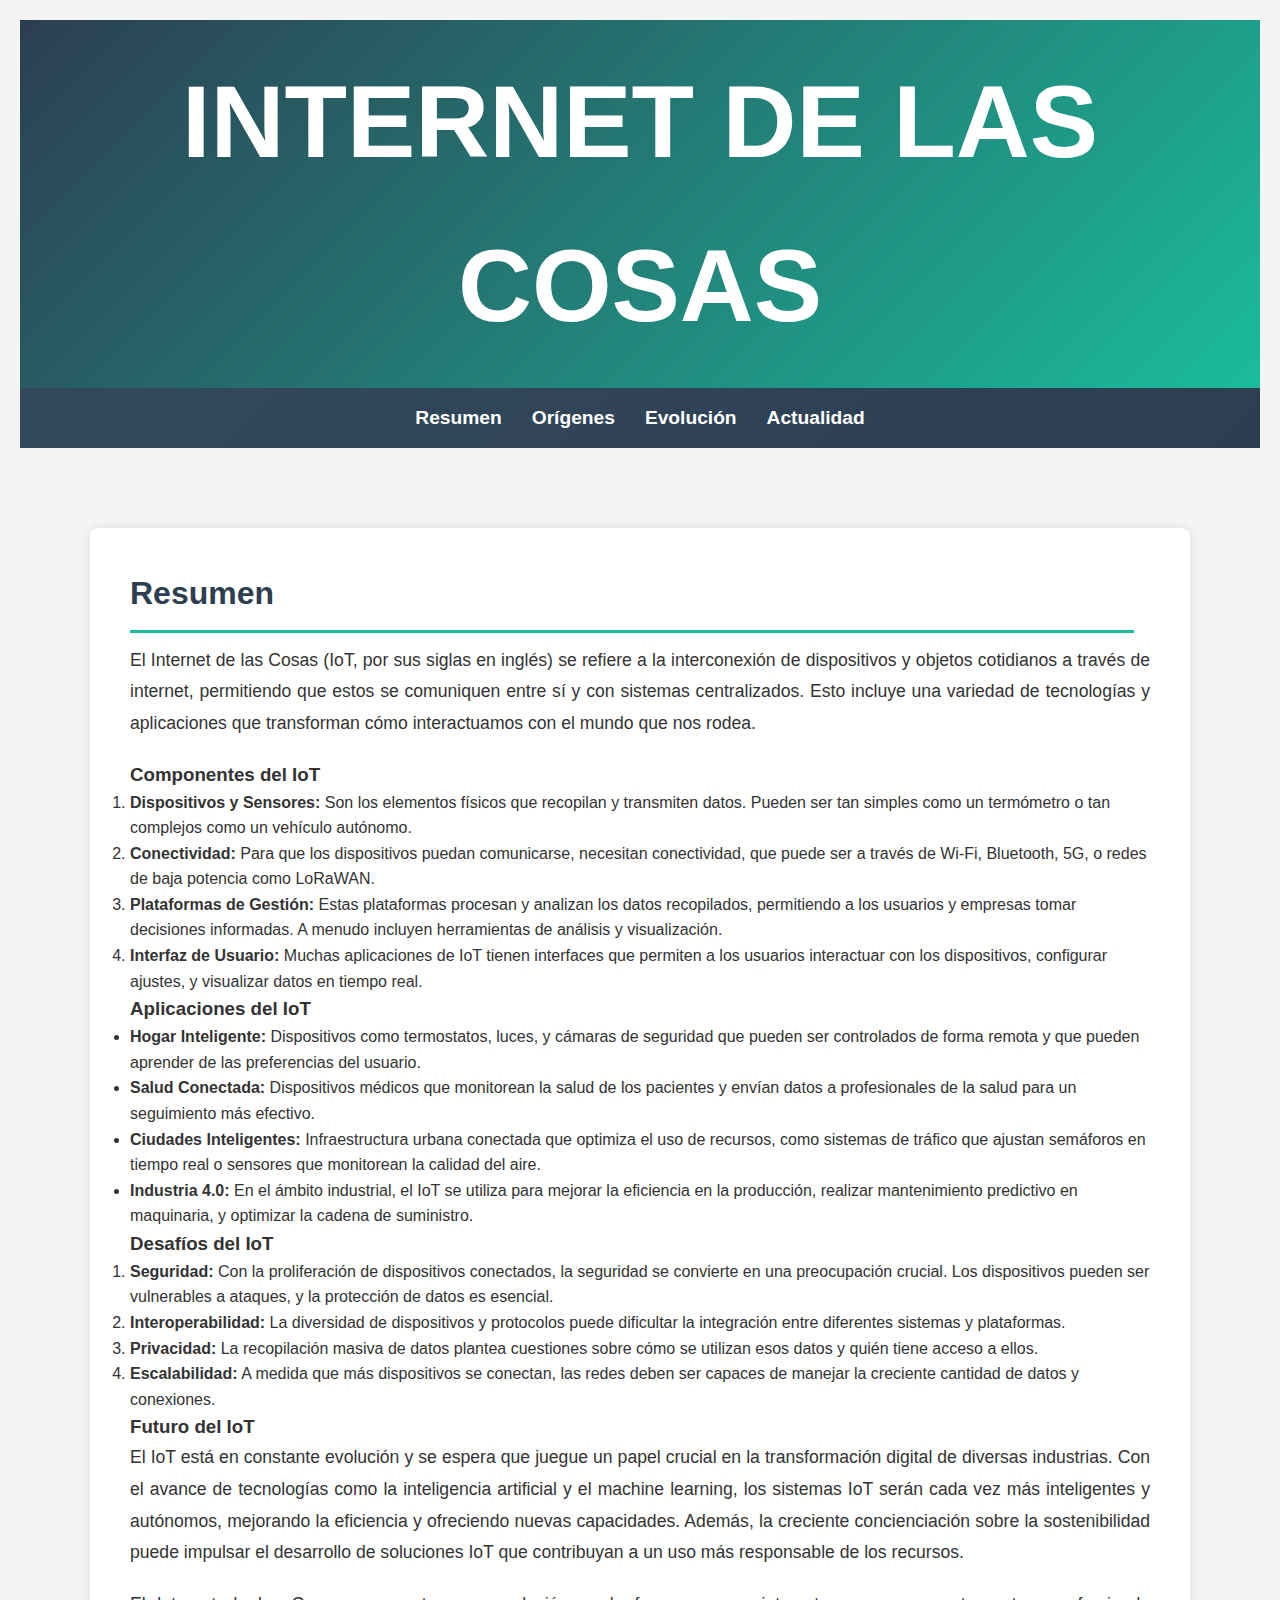
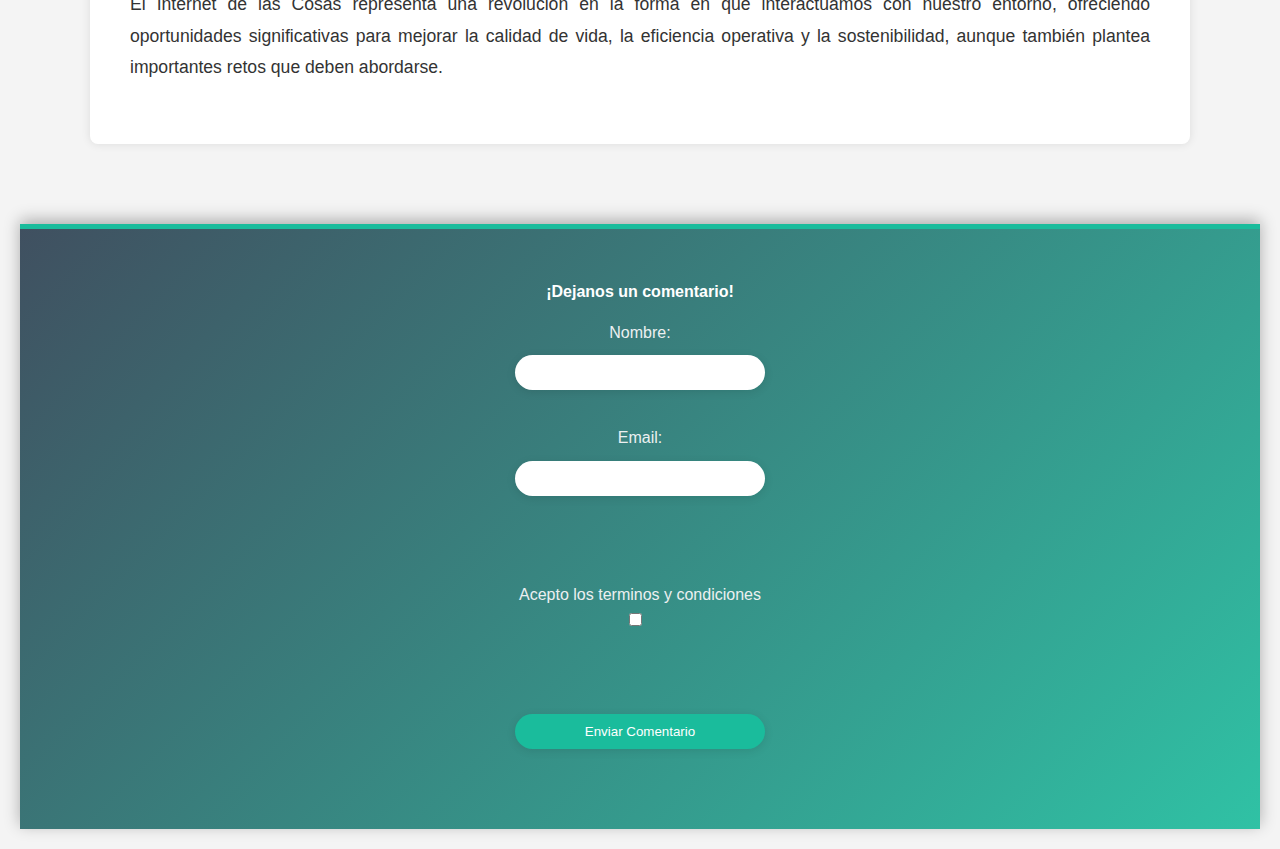
==== index.html @ b6f8c862 "Añadiendo resto" ====
<!DOCTYPE html>
<html lang="es">
<head>
    <meta charset="UTF-8">
    <meta name="viewport" content="width=device-width, initial-scale=1.0">
    <title>Internet de las Cosas</title>
    
    <!-- Referencia al CSS -->
    <link rel="stylesheet" type="text/css" href="estilos.css">
</head>
<body>

    <!-- Encabezado -->
    <header class="header-principal">
        <h1>Internet de las Cosas</h1>
    </header>

    <!-- Barra de Navegación -->
    <nav class="navbar">
        <ul class="menu">
            <li><a href="index.html">Resumen</a></li>
            <li><a href="Origenes.html">Orígenes</a></li>
            <li><a href="Evolucion.html">Evolución</a></li>
            <li><a href="Actualidad.html">Actualidad</a></li>
        </ul>
    </nav>

    <!-- Contenedor Principal -->
    <div class="contenedor-principal">
        <h2>Resumen</h2>
        <p>
            El Internet de las Cosas (IoT, por sus siglas en inglés) se refiere a la interconexión de dispositivos y objetos cotidianos 
            a través de internet, permitiendo que estos se comuniquen entre sí y con sistemas centralizados. Esto incluye una variedad de 
            tecnologías y aplicaciones que transforman cómo interactuamos con el mundo que nos rodea.
        </p>

        <h3>Componentes del IoT</h3>
        <ol>
            <li><strong>Dispositivos y Sensores:</strong> Son los elementos físicos que recopilan y transmiten datos. Pueden ser tan simples como un termómetro o tan complejos como un vehículo autónomo.</li>
            <li><strong>Conectividad:</strong> Para que los dispositivos puedan comunicarse, necesitan conectividad, que puede ser a través de Wi-Fi, Bluetooth, 5G, o redes de baja potencia como LoRaWAN.</li>
            <li><strong>Plataformas de Gestión:</strong> Estas plataformas procesan y analizan los datos recopilados, permitiendo a los usuarios y empresas tomar decisiones informadas. A menudo incluyen herramientas de análisis y visualización.</li>
            <li><strong>Interfaz de Usuario:</strong> Muchas aplicaciones de IoT tienen interfaces que permiten a los usuarios interactuar con los dispositivos, configurar ajustes, y visualizar datos en tiempo real.</li>
        </ol>

        <h3>Aplicaciones del IoT</h3>
        <ul>
            <li><strong>Hogar Inteligente:</strong> Dispositivos como termostatos, luces, y cámaras de seguridad que pueden ser controlados de forma remota y que pueden aprender de las preferencias del usuario.</li>
            <li><strong>Salud Conectada:</strong> Dispositivos médicos que monitorean la salud de los pacientes y envían datos a profesionales de la salud para un seguimiento más efectivo.</li>
            <li><strong>Ciudades Inteligentes:</strong> Infraestructura urbana conectada que optimiza el uso de recursos, como sistemas de tráfico que ajustan semáforos en tiempo real o sensores que monitorean la calidad del aire.</li>
            <li><strong>Industria 4.0:</strong> En el ámbito industrial, el IoT se utiliza para mejorar la eficiencia en la producción, realizar mantenimiento predictivo en maquinaria, y optimizar la cadena de suministro.</li>
        </ul>

        <h3>Desafíos del IoT</h3>
        <ol>
            <li><strong>Seguridad:</strong> Con la proliferación de dispositivos conectados, la seguridad se convierte en una preocupación crucial. Los dispositivos pueden ser vulnerables a ataques, y la protección de datos es esencial.</li>
            <li><strong>Interoperabilidad:</strong> La diversidad de dispositivos y protocolos puede dificultar la integración entre diferentes sistemas y plataformas.</li>
            <li><strong>Privacidad:</strong> La recopilación masiva de datos plantea cuestiones sobre cómo se utilizan esos datos y quién tiene acceso a ellos.</li>
            <li><strong>Escalabilidad:</strong> A medida que más dispositivos se conectan, las redes deben ser capaces de manejar la creciente cantidad de datos y conexiones.</li>
        </ol>

        <h3>Futuro del IoT</h3>
        <p>
            El IoT está en constante evolución y se espera que juegue un papel crucial en la transformación digital de diversas industrias. 
            Con el avance de tecnologías como la inteligencia artificial y el machine learning, los sistemas IoT serán cada vez más inteligentes 
            y autónomos, mejorando la eficiencia y ofreciendo nuevas capacidades. Además, la creciente concienciación sobre la sostenibilidad 
            puede impulsar el desarrollo de soluciones IoT que contribuyan a un uso más responsable de los recursos.
        </p>

        <p>
            El Internet de las Cosas representa una revolución en la forma en que interactuamos con nuestro entorno, ofreciendo oportunidades 
            significativas para mejorar la calidad de vida, la eficiencia operativa y la sostenibilidad, aunque también plantea importantes retos que deben 
            abordarse.
        </p>
    </div>

    <footer>
			
        <h4>¡Dejanos un comentario!</h4>
        
        <form>
            
            <fieldset>
                <label>Nombre: <input type="text" name="nombre"></label>
                <label>Email: <input type="email" name="mail"></label>
                
                <br><br>
                
                <label>Acepto los terminos y condiciones <input type="checkbox" name="condiciones"></label>
                
                <br><br>
                
                <input type="submit" name="Comentar" value="Enviar Comentario" class="submitbutton">
            </fieldset>
            
        </form>
        
    </footer>

</body>
</html>
---- estilos.css ----
/* ===== RESET CSS ===== */
* {
    margin: 0;
    padding: 0;
    box-sizing: border-box;
    font-family: 'Roboto', sans-serif;
    scroll-behavior: smooth;
}

/* ===== ESTtLO global ===== */
body {
    background-color: #f4f4f4;
    color: #333;
    line-height: 1.6;
    padding: 20px;
}

/* ===== CAJA DEL TÍTULO Y BARRA____  */
.header-container {
    background-color: #ecf0f1;
    padding: 10px;
    box-shadow: 0 0 10px rgba(0, 0, 0, 0.1);
    position: relative;
    z-index: 1002;
    display: flex;
    flex-direction: column;
}

/* ____ Título Principal _____ */
.header-principal {
    background: linear-gradient(135deg, #2c3e50, #1abc9c); /* Degradado pa' que se vea bonito sisi*/
    color: white;
    text-align: center;
    padding: 20px 0;
    font-size: 3.2rem;
    font-weight: bold;
    font-family: 'Lobster', cursive;
    text-transform: uppercase;
    margin-bottom: 0;
}

/* ===== BARRA DE NAVEGACIÓN (DENTRO DE LA CAJA DEL TÍTULO) ____ */
.navbar-container {
    background-color: #ecf0f1;
    box-shadow: 0 2px 10px rgba(0, 0, 0, 0.1);
}

.navbar {
    background: linear-gradient(135deg, #34495e, #2c3e50); /* Degradado bien perrón */
    padding: 15px 0;
    position: sticky; /* Usamos sticky para que se mantenga visible al hacer scroll */
    top: 0;
    z-index: 1001;
}

.navbar ul {
    list-style: none;
    display: flex;
    justify-content: center;
    padding: 0;
}

.navbar ul li {
    margin: 0 15px;
    position: relative;
}

.navbar ul li a {
    color: white;
    text-decoration: none;
    font-size: 1.2rem;
    font-weight: bold;
    transition: color 0.3s ease;
}

.navbar ul li a::after {
    content: "";
    position: absolute;
    left: 0;
    bottom: -5px;
    width: 0;
    height: 3px;
    background-color: #1abc9c;
    transition: width 0.4s ease;
}

.navbar ul li a:hover {
    color: #1abc9c;
}

.navbar ul li a:hover::after,
.navbar ul li a.active::after {
    width: 100%;
}

/* ===== CONTENEDOR PRINCIPAL (CAJA DEL CONTENIDO) ===== */
.contenedor-principal {
    max-width: 1100px;
    margin: 80px auto; /* Espacio para que no se sobreponga con el header */
    padding: 40px;
    background-color: white;
    box-shadow: 0 0 10px rgba(0, 0, 0, 0.1);
    border-radius: 8px;
}

/* ===== SECCIÓN: Títulos y líena divisora ===== */
.contenedor-principal h2 {
    margin-bottom: 20px;
    color: #2c3e50;
    font-size: 2rem;
    padding-bottom: 5px;
    position: relative;
}

.contenedor-principal h2::after {
    content: "";
    position: absolute;
    left: 0;
    bottom: -8px; /* Separación de 8px respecto al borde inferior */
    width: calc(100% - 16px); /* La línea se extiende de lado a lado con un margen de 8px en cada lado */
    height: 3px;
    background-color: #1abc9c;
}

/* ===== SECCIÓN "RESUMEN": ESPACIADO ENTRE LÍNEAS ===== */
.resumen {
    line-height: 2; 
}

/* ===== SECCIÓN GENERAL DE TEXTO ===== */
.contenedor-principal p {
    margin-bottom: 20px;
    text-align: justify;
    font-size: 1.1rem;
    line-height: 1.8;
}

/* ===== RESEÑA DEL CREADOR ===== */
.reseña-creador {
    background-color: #ecf0f1;
    border-left: 5px solid #1abc9c;
    padding: 15px 20px;
    margin-bottom: 20px;
    font-style: italic;
}

/* ===== ESTILO DEL VIDEO ===== */
.video-contenido {
    display: flex;
    justify-content: center;
    margin-top: 20px;
    margin-bottom: 20px;
}

.video-contenido iframe {
    max-width: 100%;
    height: auto;
    border-radius: 8px;
    box-shadow: 0 5px 15px rgba(0, 0, 0, 0.2);
}

/* ===== ESTILOS DE IMÁGENES (SECCIÓN EVOLUCIÓN) ===== */
.contenedor-principal img {
    max-width: 90%;
    height: auto;
    margin: 20px 0;
    border-radius: 8px;
    box-shadow: 0 5px 15px rgba(0, 0, 0, 0.1);
}

/* ===== PIE DE PÁGINA (FOOTER) ===== */
footer {
    background: linear-gradient(135deg, rgba(44, 62, 80, 0.9), rgba(26, 188, 156, 0.9)); 
    color: white;
    text-align: center;
    padding: 50px 20px;
    position: relative;
    bottom: 0;
    width: 100%;
    border-top: 5px solid #1abc9c;
    box-shadow: 0 -4px 15px rgba(0, 0, 0, 0.3); 
    font-family: 'Poppins', sans-serif;
}

footer h3 {
    font-size: 1.8rem;
    font-weight: bold;
    margin-bottom: 20px;
    text-transform: uppercase;
    color: #ecf0f1;
    letter-spacing: 2px;
}

footer p {
    font-size: 1rem;
    line-height: 1.8;
    color: #bdc3c7;
    margin-bottom: 15px;
    max-width: 600px;
    margin: 0 auto;
}

/* ===== FORMULARIO EN EL FOOTER ===== */
footer form {
    display: flex;
    flex-direction: column;
    align-items: center;
    justify-content: center;
}

footer input[type="text"], 
footer input[type="email"], 
footer input[type="submit"] {
    padding: 10px 15px;
    border: none;
    border-radius: 30px;
    margin: 10px 0;
    width: 250px;
    box-shadow: 0 2px 10px rgba(0, 0, 0, 0.1);
    transition: box-shadow 0.3s ease;
    font-family: 'Poppins', sans-serif;
}

footer input[type="submit"] {
    background-color: #1abc9c;
    color: white;
    cursor: pointer;
    margin-top: 20px; /* Añade más espacio superior */
}

footer input[type="submit"]:hover {
    box-shadow: 0 4px 20px rgba(26, 188, 156, 0.5);
}

footer input[type="text"]:focus, 
footer input[type="email"]:focus {
    box-shadow: 0 4px 20px rgba(26, 188, 156, 0.3);
}

/* ===== ESTILO DEL LABEL Y FIELDSET ===== */
footer label {
    color: #ecf0f1;
    font-size: 1rem;
    margin-bottom: 10px;
    display: block;
    text-align: center;
}

footer fieldset {
    border: none;
    width: 100%; /* Hace que el fieldset sea más flexible */
    max-width: 250px; /* Controla que los elementos mantengan un ancho uniforme */
    display: flex;
    flex-direction: column;
    align-items: center;
    margin-bottom: 20px; /* Añade margen inferior al fieldset */
}

footer fieldset label {
    margin-top: 15px; /* Añade margen superior al label */
}

/* ===== ESTILO DE LA CASILLA (CHECKBOX) ===== */
footer input[type="checkbox"] {
    margin-right: 10px;
}

/* ===== ENLACES DEL FOOTER ===== */
footer a {
    color: #1abc9c;
    text-decoration: none;
    transition: color 0.3s ease;
}

footer a:hover {
    color: #ecf0f1;
}

/* ===== RESPONsivo ===== */
@media (max-width: 768px) {
    footer {
        padding: 30px 10px;
    }

    footer input[type="text"], 
    footer input[type="email"], 
    footer input[type="submit"] {
        width: 100%;
    }
}
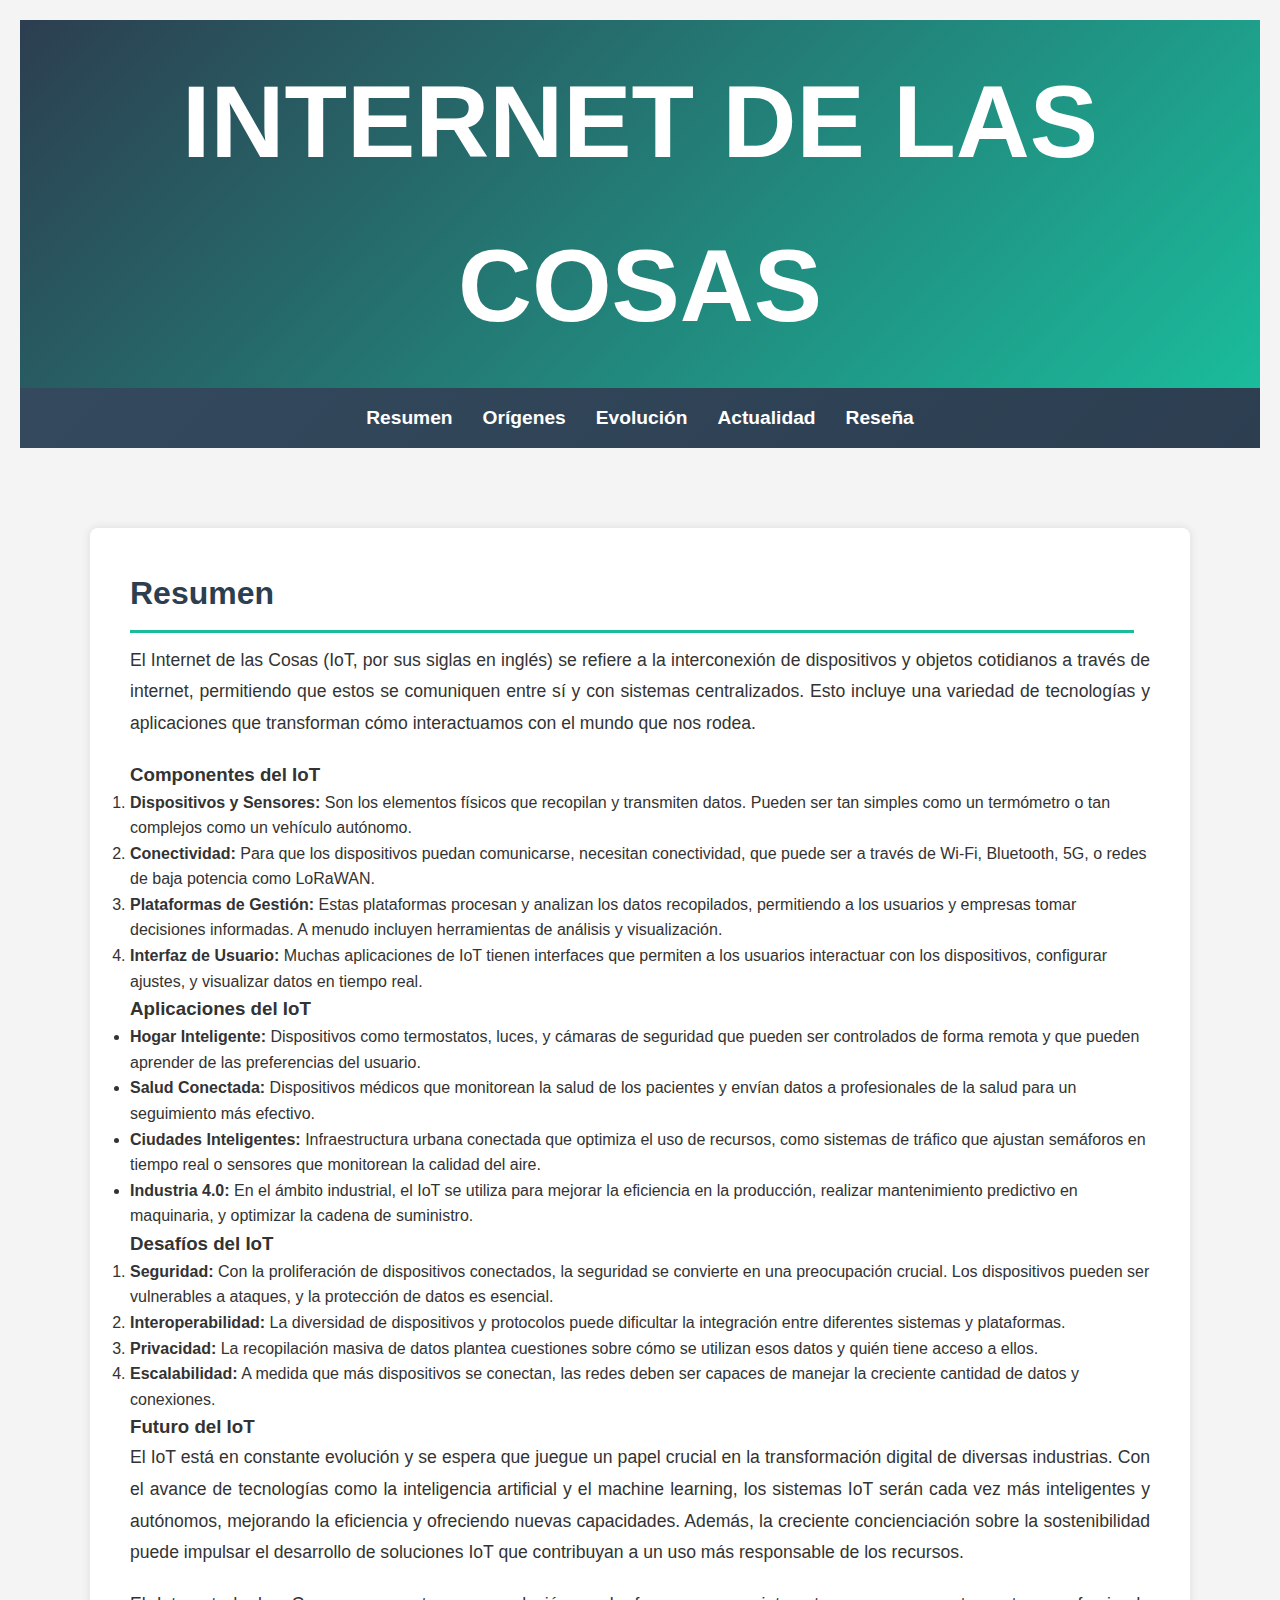
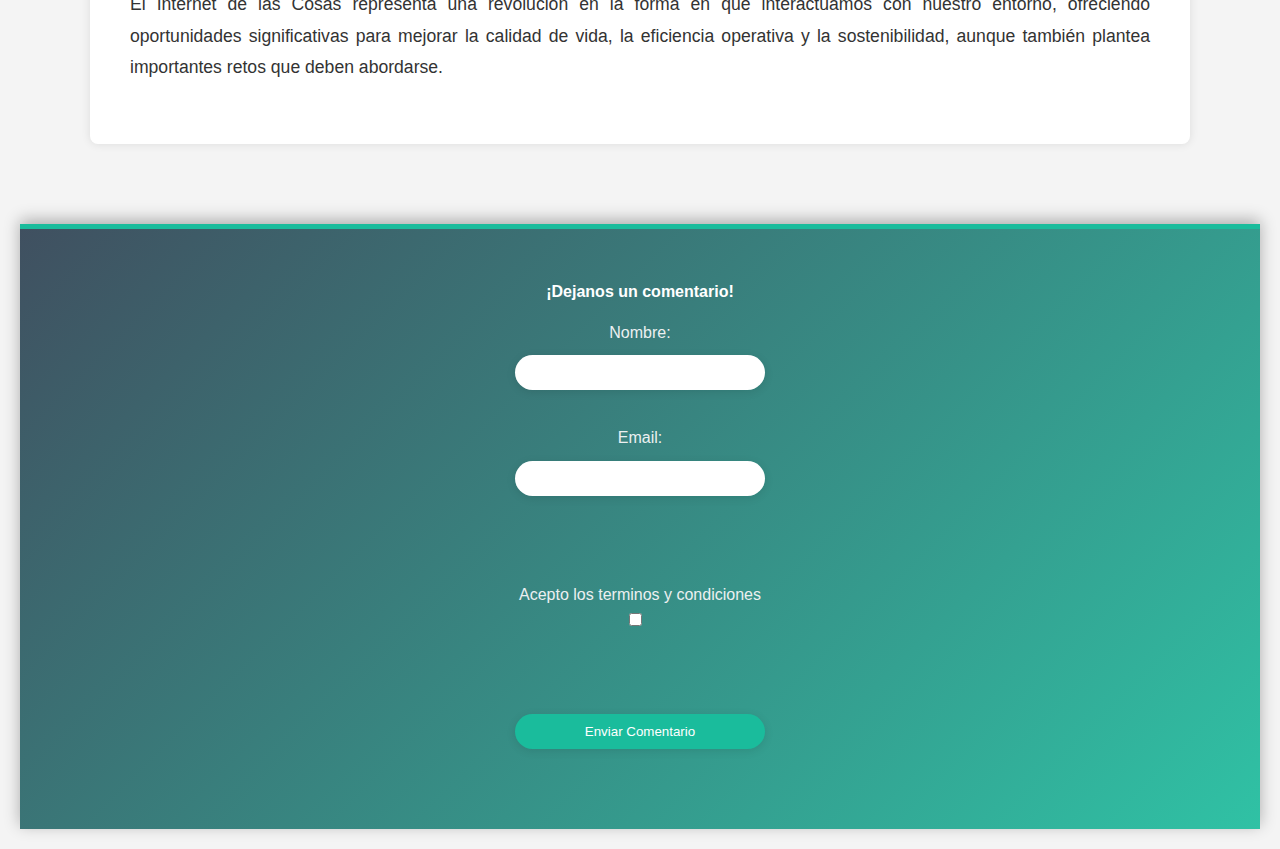
==== commit 8e59a6fa: "Se hacen las correcciones necesarias para cumplir con los estándares requeridos" ====
--- a/index.html
+++ b/index.html
@@ -22,6 +22,7 @@
             <li><a href="Origenes.html">Orígenes</a></li>
             <li><a href="Evolucion.html">Evolución</a></li>
             <li><a href="Actualidad.html">Actualidad</a></li>
+            <li><a href="reseña.html">Reseña</a></li>
         </ul>
     </nav>
 
@@ -51,6 +52,8 @@
         </ul>
 
         <h3>Desafíos del IoT</h3>
+
+            <!-- Esto es un Easter Egg...? -->
         <ol>
             <li><strong>Seguridad:</strong> Con la proliferación de dispositivos conectados, la seguridad se convierte en una preocupación crucial. Los dispositivos pueden ser vulnerables a ataques, y la protección de datos es esencial.</li>
             <li><strong>Interoperabilidad:</strong> La diversidad de dispositivos y protocolos puede dificultar la integración entre diferentes sistemas y plataformas.</li>
--- a/estilos.css
+++ b/estilos.css
@@ -71,6 +71,24 @@
     font-size: 1.2rem;
     font-weight: bold;
     transition: color 0.3s ease;
+}
+
+.navbar ul li a {
+    color: white;
+    text-decoration: none;
+    font-size: 1.2rem;
+    font-weight: bold;
+    transition: transform 0.3s ease, letter-spacing 0.3s ease;
+}
+.navbar ul li a:hover {
+    transform: scale(1.1); /* Aumenta levemente el tamaño al pasar el cursor */
+    letter-spacing: 2px; /* Las letras se separan ligeramente */
+    color: #1abc9c; /* Cambia de color al pasar el cursor */
+}
+
+.navbar ul li a.active:hover {
+    transform: scale(1.1); 
+    letter-spacing: 2px;
 }
 
 .navbar ul li a::after {
@@ -135,7 +153,7 @@
     line-height: 1.8;
 }
 
-/* ===== RESEÑA DEL CREADOR ===== */
+/* ===== PENSAMIENTO DE UN PIONERO ===== */
 .reseña-creador {
     background-color: #ecf0f1;
     border-left: 5px solid #1abc9c;
@@ -143,6 +161,40 @@
     margin-bottom: 20px;
     font-style: italic;
 }
+
+
+/* ===== ESTILOS PARA LA SECCIÓN DE LA RESEÑA ===== */
+.contenedor-pensamiento {
+    max-width: 1100px;
+    margin: 80px auto;
+    padding: 40px;
+    background-color: #ffffff;
+    box-shadow: 0 10px 25px rgba(0, 0, 0, 0.1); /* Sombras más pronunciadas */
+    border-radius: 12px; /* Bordes más redondeados */
+    transition: transform 0.3s ease; /* Agrega una pequeña animación al contenedor */
+}
+
+/* Ajustar la imágen de "reseña" */
+.imagen-seccion img {
+    max-width: 100%;
+    border-radius: 8px;
+    box-shadow: 0 5px 15px rgba(0, 0, 0, 0.1);
+    transition: transform 0.3s ease, box-shadow 0.3s ease;
+}
+
+/* Ajustes al texto de la reseña */
+.contenedor-pensamiento p {
+    font-size: 1.2rem;
+    line-height: 1.8;
+    color: #2c3e50; /* Color más oscuro para mayor contraste */
+    text-align: justify;
+    margin-bottom: 20px;
+    padding: 10px 15px;
+    background-color: #f9f9f9; /* Fondo sutil para resaltar la reseña */
+    border-left: 4px solid #1abc9c; /* Barra lateral para resaltar la reseña */
+    border-radius: 6px;
+}
+
 
 /* ===== ESTILO DEL VIDEO ===== */
 .video-contenido {
